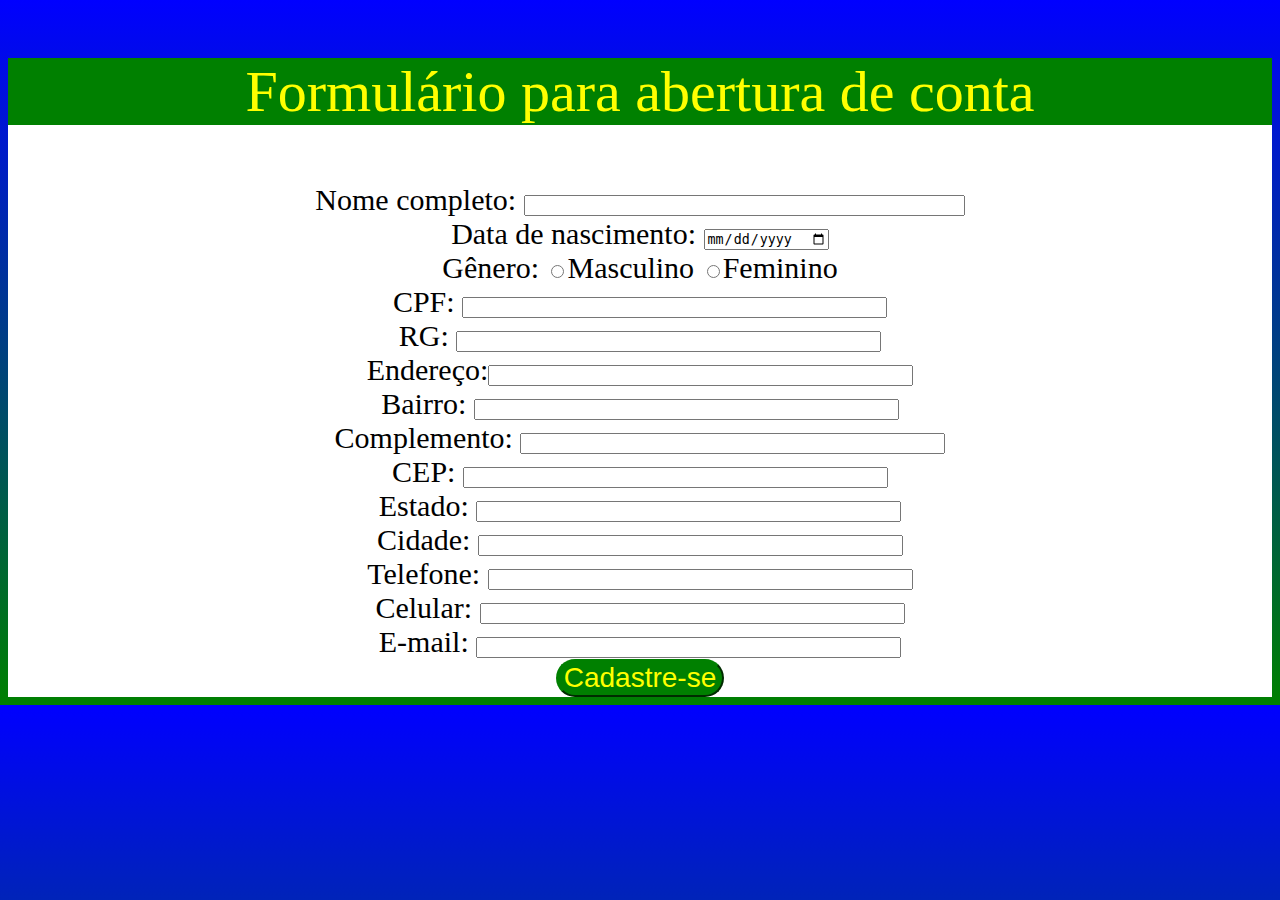
==== Cadastro.html @ 9e970fe9 "Initial commit" ====
<!DOCTYPE html>
<html>
<head>
	<meta http-equiv="content-type" content="text/html" charset="UTF-8">
	<meta charset="UTF-8">
	<title>Abertura de Conta</title>
	<style>
		body{
			background-image: linear-gradient(to top, green, blue);
		}
		form{
			text-align:center;
			font-size:30px;
		}
		button{
	border-radius:20px;
	border-color:green;
	background-color:green;
	color:yellow;
	font-size:28px;
}
button:hover{
	transform: scale(1.25);
	transition: all 0.3s;
}
		p{
			color:yellow;
			font-size:58px;
			text-align:center;
			background-color:green;
		}
		#ficha{
			background-color:white;
		}
	</style>
</head>
<body>
	<div id="ficha">
	<p>Formulário para abertura de conta</p>
	<form name="f_cadastro" action="" method="get">
		Nome completo: <input type="text" name="f_nomecompleto" size="52"><br>
		Data de nascimento: <input type="date" name="f_datanasc" size="8"><br>
		Gênero: <input type="radio" name="f_gen" value="masculino">Masculino
		<input type="radio" name="f_gen" value="feminino">Feminino<br>
		CPF: <input type="text" name="f_cpf" size="50"><br>
		RG: <input type="text" name="f_rg" size="50"><br>
		Endereço:<input type="text" name="f_endereco" size="50"><br>
		Bairro: <input type="text" name="f_bairro" size="50"><br>
   Complemento: <input type="text" name="f_complemento" size="50"><br>
		   CEP: <input type="cep" name="f_cep" size="50"><br>
		   Estado: <input type="text" name="f_estado" size="50"><br>
		Cidade: <input type="text" name="f_cidade" size="50"><br>
	  Telefone: <input type="text" name="f_nome" size="50"><br>	  
	  	Celular: <input type="text" name="f_celular" size="50"><br>
		E-mail: <input type="text" name="f_email" size="50"><br>
		<button name="f_cadastrar" value="cadastrese">Cadastre-se</button>

	</form>
</div>
</body>
</html>
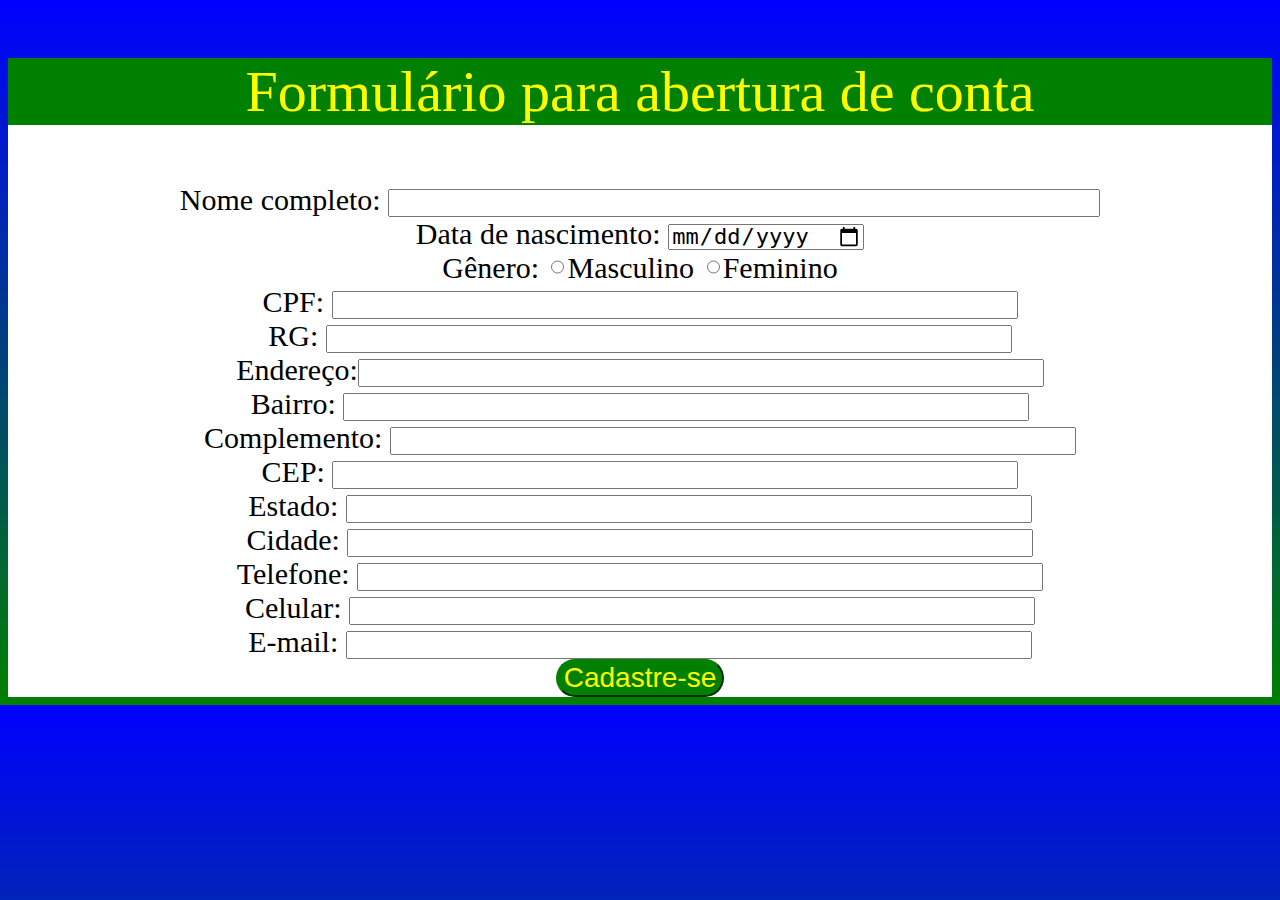
==== commit 2064ad6b: "AJUSTE" ====
--- a/Cadastro.html
+++ b/Cadastro.html
@@ -7,6 +7,7 @@
 	<style>
 		body{
 			background-image: linear-gradient(to top, green, blue);
+			height: 100%;
 		}
 		form{
 			text-align:center;
@@ -22,6 +23,7 @@
 button:hover{
 	transform: scale(1.25);
 	transition: all 0.3s;
+	cursor: pointer;
 }
 		p{
 			color:yellow;
@@ -31,6 +33,10 @@
 		}
 		#ficha{
 			background-color:white;
+		}
+		input{
+			height:22px;
+			font-size:22px;
 		}
 	</style>
 </head>
